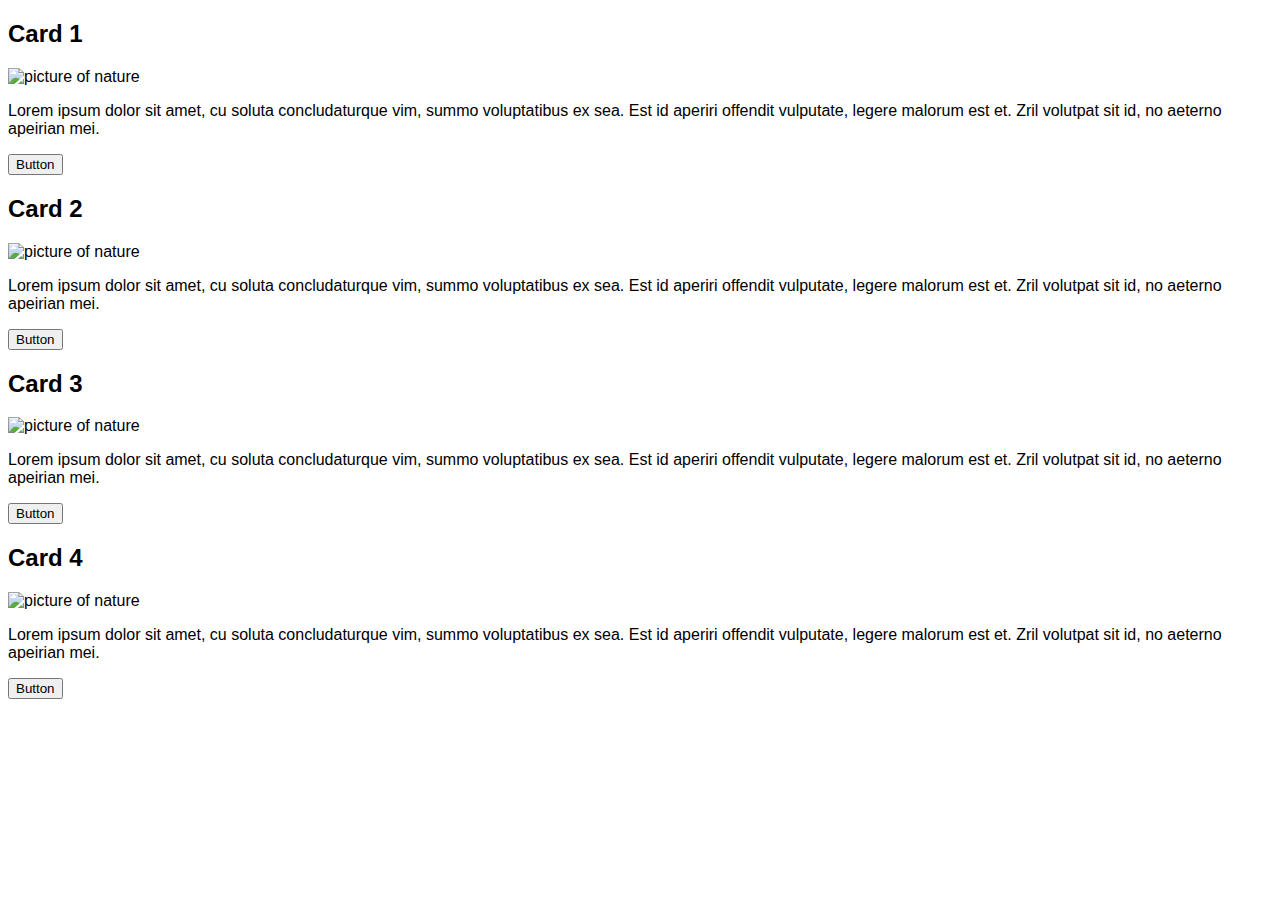
==== lab01/exercise02/index.html @ f1bd9199 "first commit" ====
<!DOCTYPE html>
<html lang="en" >
<head>
    <meta charset="UTF-8">
    <title>Flexbox Exercise</title>
    <link rel="stylesheet" href="style.css">
    <!-- <meta name="viewport" content="width=device-width, initial-scale=1.0"> -->
</head>
<body>
    <main>
        <section>
            <h2>Card 1</h2>
            <img src="https://picsum.photos/id/10/360/260" alt="picture of nature" />
            <p>Lorem ipsum dolor sit amet, cu soluta concludaturque vim, summo voluptatibus ex sea. Est id aperiri offendit vulputate, legere malorum est et. Zril volutpat sit id, no aeterno apeirian mei.</p>
            <button>Button</button>
        </section>
        
        <section>
            <h2>Card 2</h2>
            <img src="https://picsum.photos/id/11/360/260" alt="picture of nature" />
            <p>Lorem ipsum dolor sit amet, cu soluta concludaturque vim, summo voluptatibus ex sea. Est id aperiri offendit vulputate, legere malorum est et. Zril volutpat sit id, no aeterno apeirian mei.</p>
            <button>Button</button>
        </section>
        
        <section>
            <h2>Card 3</h2>
            <img src="https://picsum.photos/id/12/360/260" alt="picture of nature" />
            <p>Lorem ipsum dolor sit amet, cu soluta concludaturque vim, summo voluptatibus ex sea. Est id aperiri offendit vulputate, legere malorum est et. Zril volutpat sit id, no aeterno apeirian mei.</p>
            <button>Button</button>
        </section>
        
        <section>
            <h2>Card 4</h2>
            <img src="https://picsum.photos/id/13/360/260" alt="picture of nature" />
            <p>Lorem ipsum dolor sit amet, cu soluta concludaturque vim, summo voluptatibus ex sea. Est id aperiri offendit vulputate, legere malorum est et. Zril volutpat sit id, no aeterno apeirian mei.</p>
            <button>Button</button>
        </section>
    </main>
  
</body>
</html>
---- lab01/exercise02/style.css ----
body * {
    box-sizing: border-box;
}

body {
    font-family: Arial, Helvetica, sans-serif;
}

/*
Add some style blocks below this line to style the cards.
Feel free to borrow from Exercise 1.
*/


/* Tablet Media Query */
@media only screen and (max-width: 1000px) {

}

/* Mobile Phone Media Query */
@media only screen and (max-width: 600px) {

    
}
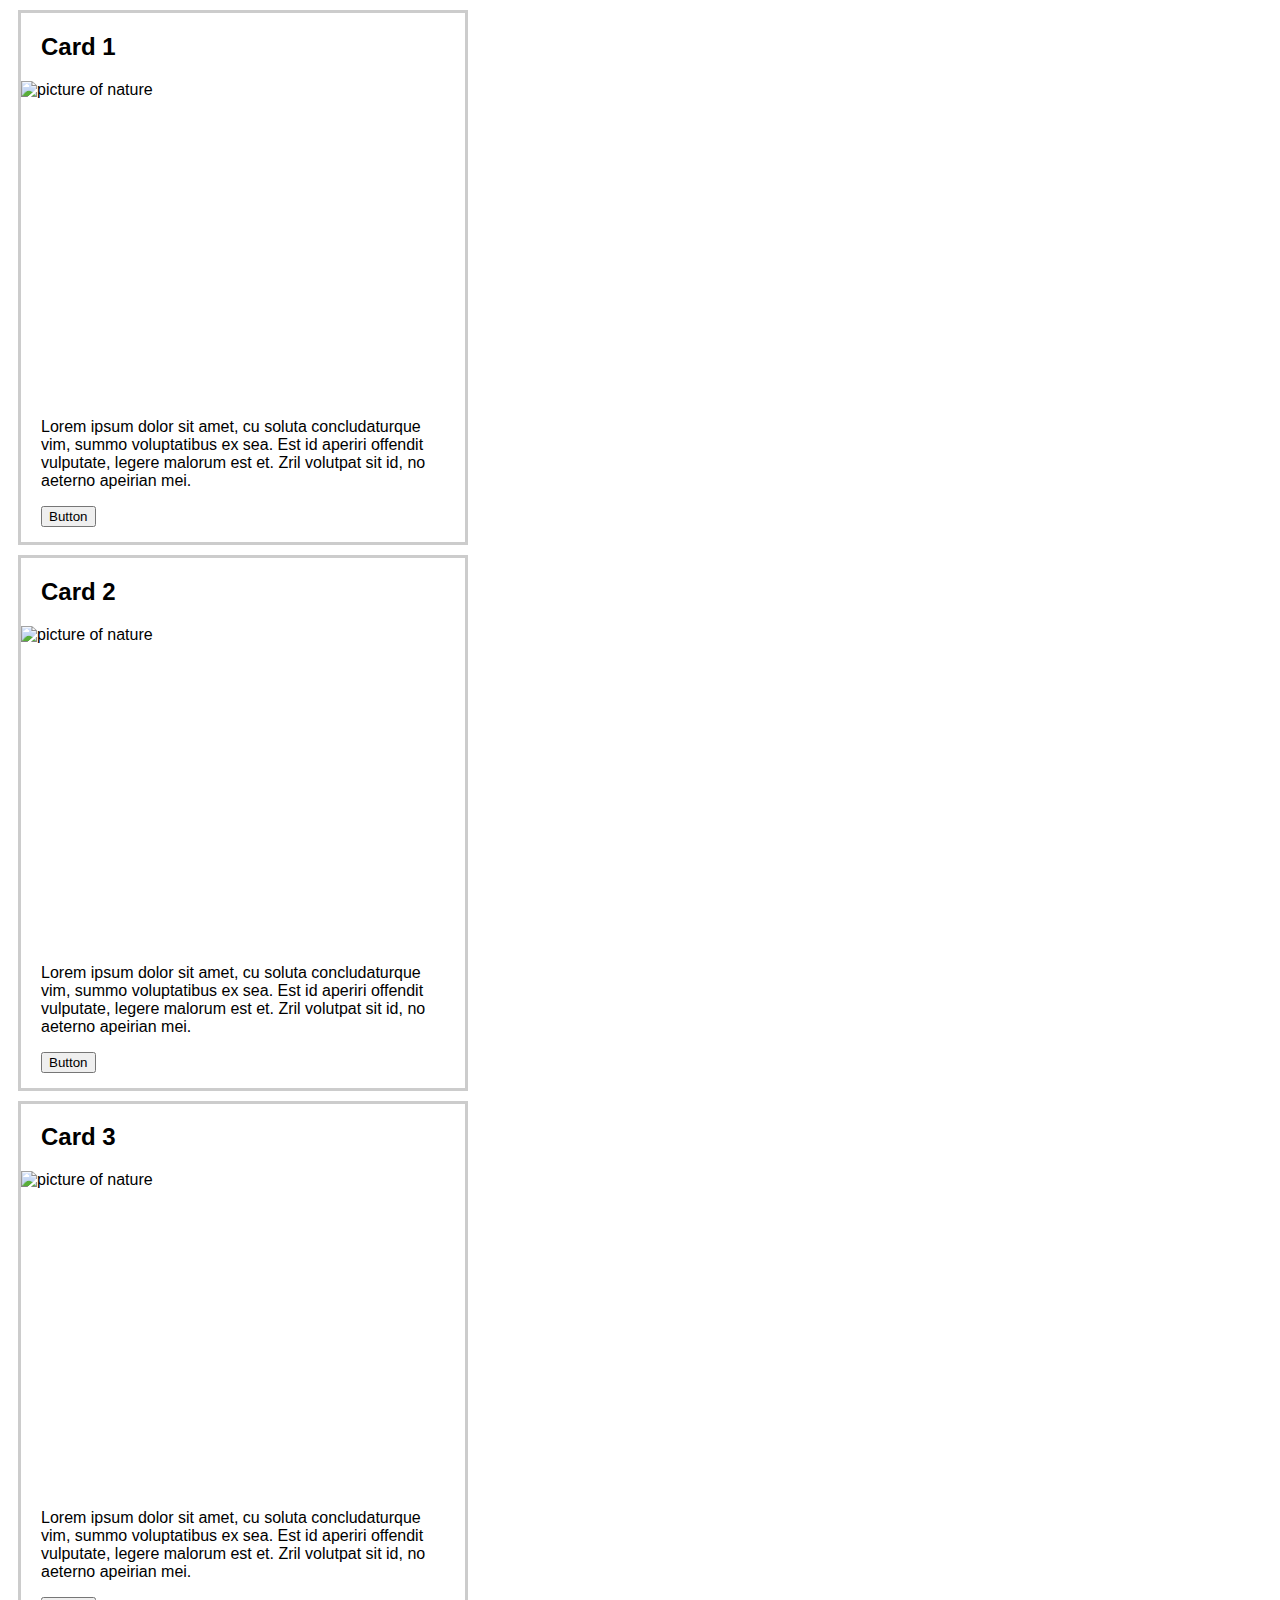
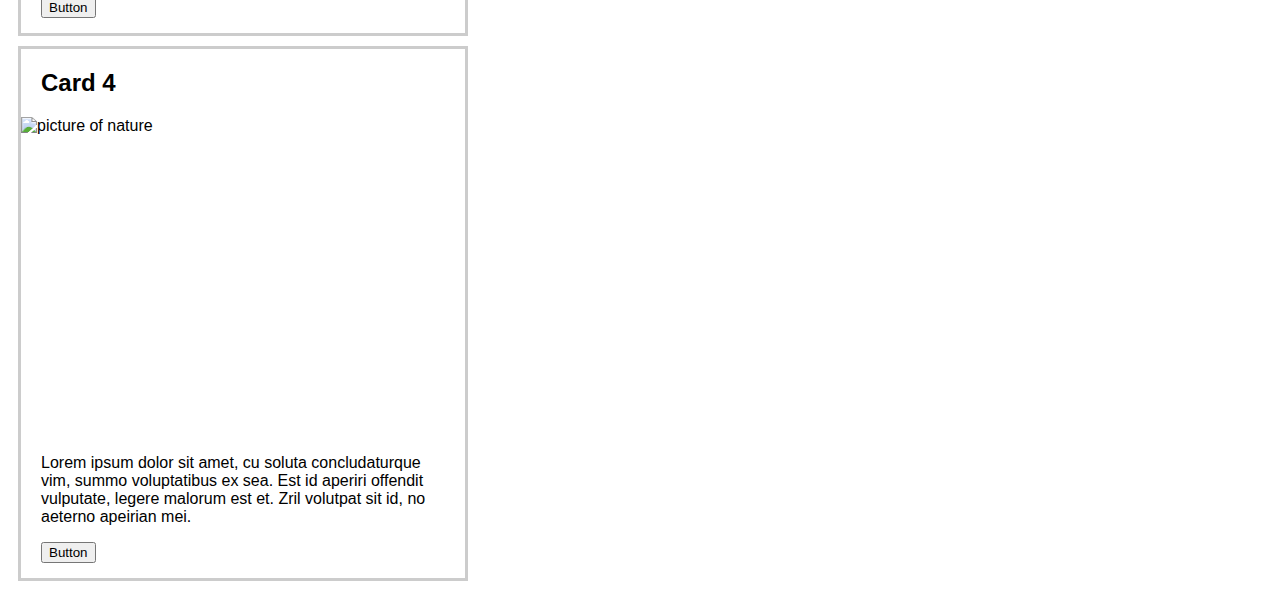
==== commit 54d33e7c: "Lab01 updates" ====
--- a/lab01/exercise02/index.html
+++ b/lab01/exercise02/index.html
@@ -1,41 +1,68 @@
 <!DOCTYPE html>
-<html lang="en" >
-<head>
-    <meta charset="UTF-8">
+<html lang="en">
+  <head>
+    <meta charset="UTF-8" />
     <title>Flexbox Exercise</title>
-    <link rel="stylesheet" href="style.css">
-    <!-- <meta name="viewport" content="width=device-width, initial-scale=1.0"> -->
-</head>
-<body>
+    <link rel="stylesheet" href="style.css" />
+    <meta name="viewport" content="width=device-width, initial-scale=1.0" />
+  </head>
+  <body>
     <main>
-        <section>
-            <h2>Card 1</h2>
-            <img src="https://picsum.photos/id/10/360/260" alt="picture of nature" />
-            <p>Lorem ipsum dolor sit amet, cu soluta concludaturque vim, summo voluptatibus ex sea. Est id aperiri offendit vulputate, legere malorum est et. Zril volutpat sit id, no aeterno apeirian mei.</p>
-            <button>Button</button>
-        </section>
-        
-        <section>
-            <h2>Card 2</h2>
-            <img src="https://picsum.photos/id/11/360/260" alt="picture of nature" />
-            <p>Lorem ipsum dolor sit amet, cu soluta concludaturque vim, summo voluptatibus ex sea. Est id aperiri offendit vulputate, legere malorum est et. Zril volutpat sit id, no aeterno apeirian mei.</p>
-            <button>Button</button>
-        </section>
-        
-        <section>
-            <h2>Card 3</h2>
-            <img src="https://picsum.photos/id/12/360/260" alt="picture of nature" />
-            <p>Lorem ipsum dolor sit amet, cu soluta concludaturque vim, summo voluptatibus ex sea. Est id aperiri offendit vulputate, legere malorum est et. Zril volutpat sit id, no aeterno apeirian mei.</p>
-            <button>Button</button>
-        </section>
-        
-        <section>
-            <h2>Card 4</h2>
-            <img src="https://picsum.photos/id/13/360/260" alt="picture of nature" />
-            <p>Lorem ipsum dolor sit amet, cu soluta concludaturque vim, summo voluptatibus ex sea. Est id aperiri offendit vulputate, legere malorum est et. Zril volutpat sit id, no aeterno apeirian mei.</p>
-            <button>Button</button>
-        </section>
+      <section>
+        <h2>Card 1</h2>
+        <img
+          src="https://picsum.photos/id/10/360/260"
+          alt="picture of nature"
+        />
+        <p>
+          Lorem ipsum dolor sit amet, cu soluta concludaturque vim, summo
+          voluptatibus ex sea. Est id aperiri offendit vulputate, legere malorum
+          est et. Zril volutpat sit id, no aeterno apeirian mei.
+        </p>
+        <button>Button</button>
+      </section>
+
+      <section>
+        <h2>Card 2</h2>
+        <img
+          src="https://picsum.photos/id/11/360/260"
+          alt="picture of nature"
+        />
+        <p>
+          Lorem ipsum dolor sit amet, cu soluta concludaturque vim, summo
+          voluptatibus ex sea. Est id aperiri offendit vulputate, legere malorum
+          est et. Zril volutpat sit id, no aeterno apeirian mei.
+        </p>
+        <button>Button</button>
+      </section>
+
+      <section>
+        <h2>Card 3</h2>
+        <img
+          src="https://picsum.photos/id/12/360/260"
+          alt="picture of nature"
+        />
+        <p>
+          Lorem ipsum dolor sit amet, cu soluta concludaturque vim, summo
+          voluptatibus ex sea. Est id aperiri offendit vulputate, legere malorum
+          est et. Zril volutpat sit id, no aeterno apeirian mei.
+        </p>
+        <button>Button</button>
+      </section>
+
+      <section>
+        <h2>Card 4</h2>
+        <img
+          src="https://picsum.photos/id/13/360/260"
+          alt="picture of nature"
+        />
+        <p>
+          Lorem ipsum dolor sit amet, cu soluta concludaturque vim, summo
+          voluptatibus ex sea. Est id aperiri offendit vulputate, legere malorum
+          est et. Zril volutpat sit id, no aeterno apeirian mei.
+        </p>
+        <button>Button</button>
+      </section>
     </main>
-  
-</body>
+  </body>
 </html>
--- a/lab01/exercise02/style.css
+++ b/lab01/exercise02/style.css
@@ -1,9 +1,37 @@
 body * {
-    box-sizing: border-box;
+  box-sizing: border-box;
 }
 
 body {
-    font-family: Arial, Helvetica, sans-serif;
+  font-family: Arial, Helvetica, sans-serif;
+}
+
+section {
+  box-sizing: border-box;
+  border: solid 3px #ccc;
+  width: 50vh;
+  height: auto;
+  margin: 10px;
+  padding-bottom: 15px;
+}
+
+h2 {
+  padding-left: 20px;
+}
+
+img {
+  float: left;
+  height: 100%;
+  width: 100%;
+}
+p {
+  padding-top: 76%;
+  padding-left: 20px;
+  padding-right: 20px;
+}
+
+button {
+  margin-left: 20px;
 }
 
 /*
@@ -11,14 +39,11 @@
 Feel free to borrow from Exercise 1.
 */
 
-
 /* Tablet Media Query */
 @media only screen and (max-width: 1000px) {
-
+    
 }
 
 /* Mobile Phone Media Query */
 @media only screen and (max-width: 600px) {
-
-    
-}+}
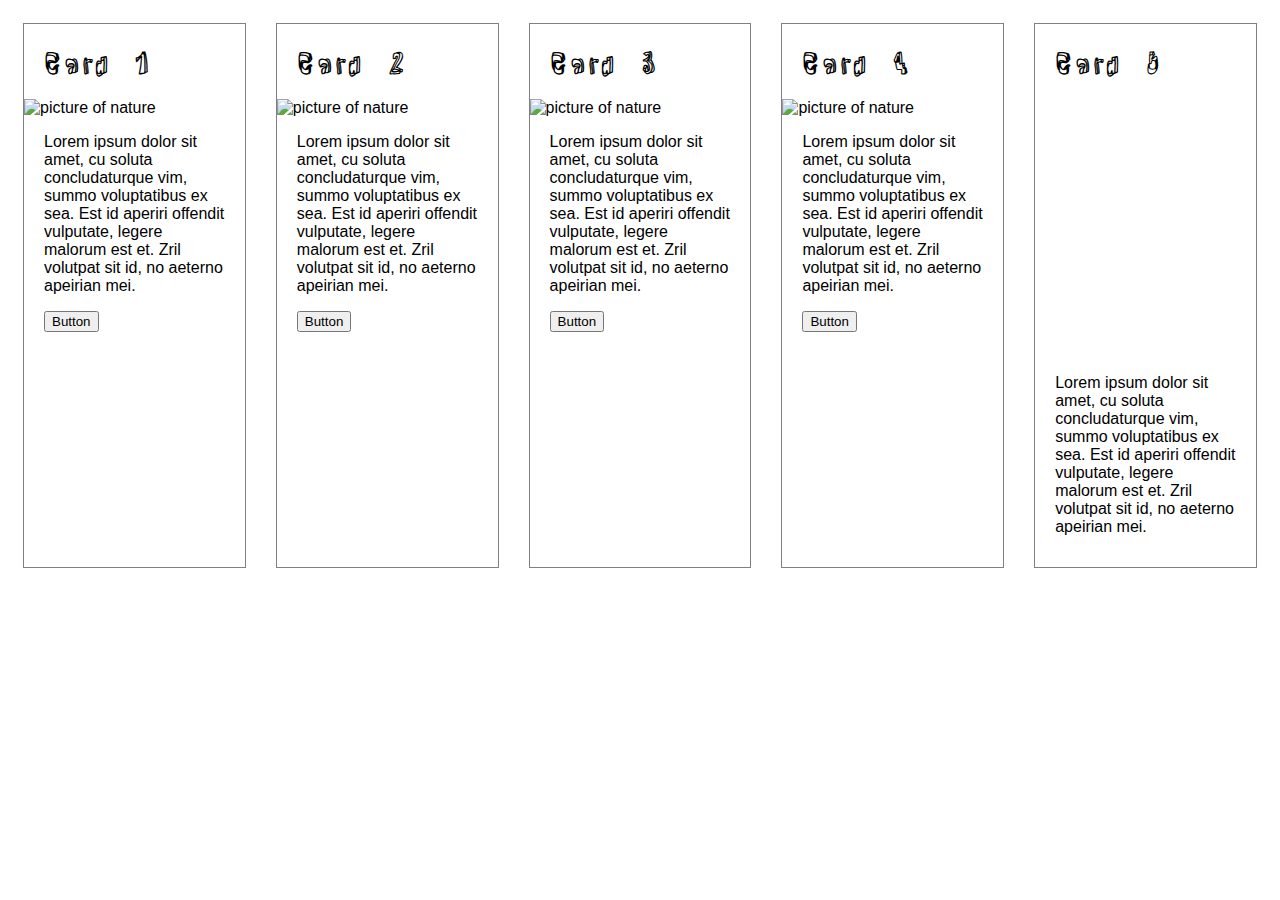
==== commit cffa5d70: "Lab01 updates" ====
--- a/lab01/exercise02/index.html
+++ b/lab01/exercise02/index.html
@@ -4,6 +4,12 @@
     <meta charset="UTF-8" />
     <title>Flexbox Exercise</title>
     <link rel="stylesheet" href="style.css" />
+    <link rel="preconnect" href="https://fonts.googleapis.com" />
+    <link rel="preconnect" href="https://fonts.gstatic.com" crossorigin />
+    <link
+      href="https://fonts.googleapis.com/css2?family=Montserrat&family=Rock+3D&display=swap"
+      rel="stylesheet"
+    />
     <meta name="viewport" content="width=device-width, initial-scale=1.0" />
   </head>
   <body>
@@ -63,6 +69,21 @@
         </p>
         <button>Button</button>
       </section>
+      <section>
+        <h2>Card 5</h2>
+        <iframe
+          src="https://www.youtube.com/embed/uHKfrz65KSU"
+          title="YouTube video player"
+          frameborder="0"
+          allow="accelerometer; autoplay; clipboard-write; encrypted-media; gyroscope; picture-in-picture"
+          allowfullscreen
+        ></iframe>
+        <p>
+          Lorem ipsum dolor sit amet, cu soluta concludaturque vim, summo
+          voluptatibus ex sea. Est id aperiri offendit vulputate, legere malorum
+          est et. Zril volutpat sit id, no aeterno apeirian mei.
+        </p>
+      </section>
     </main>
   </body>
 </html>
--- a/lab01/exercise02/style.css
+++ b/lab01/exercise02/style.css
@@ -6,31 +6,34 @@
   font-family: Arial, Helvetica, sans-serif;
 }
 
+main {
+  display: flex;
+}
+
 section {
-  box-sizing: border-box;
-  border: solid 3px #ccc;
-  width: 50vh;
-  height: auto;
-  margin: 10px;
+  width: 400px;
+  border: solid 1px gray;
+  margin: 15px;
   padding-bottom: 15px;
 }
 
 h2 {
-  padding-left: 20px;
+  font-family: 'Rock 3D';
 }
 
 img {
-  float: left;
-  height: 100%;
   width: 100%;
 }
-p {
-  padding-top: 76%;
-  padding-left: 20px;
-  padding-right: 20px;
+
+iframe {
+  width: 100%;
+  min-height: 255px;
 }
 
-button {
+section h2,
+section p,
+section button {
+  margin-right: 20px;
   margin-left: 20px;
 }
 
@@ -41,9 +44,14 @@
 
 /* Tablet Media Query */
 @media only screen and (max-width: 1000px) {
-    
+  main {
+    flex-wrap: wrap;
+  }
 }
 
 /* Mobile Phone Media Query */
 @media only screen and (max-width: 600px) {
+  main {
+    flex-wrap: wrap;
+  }
 }
